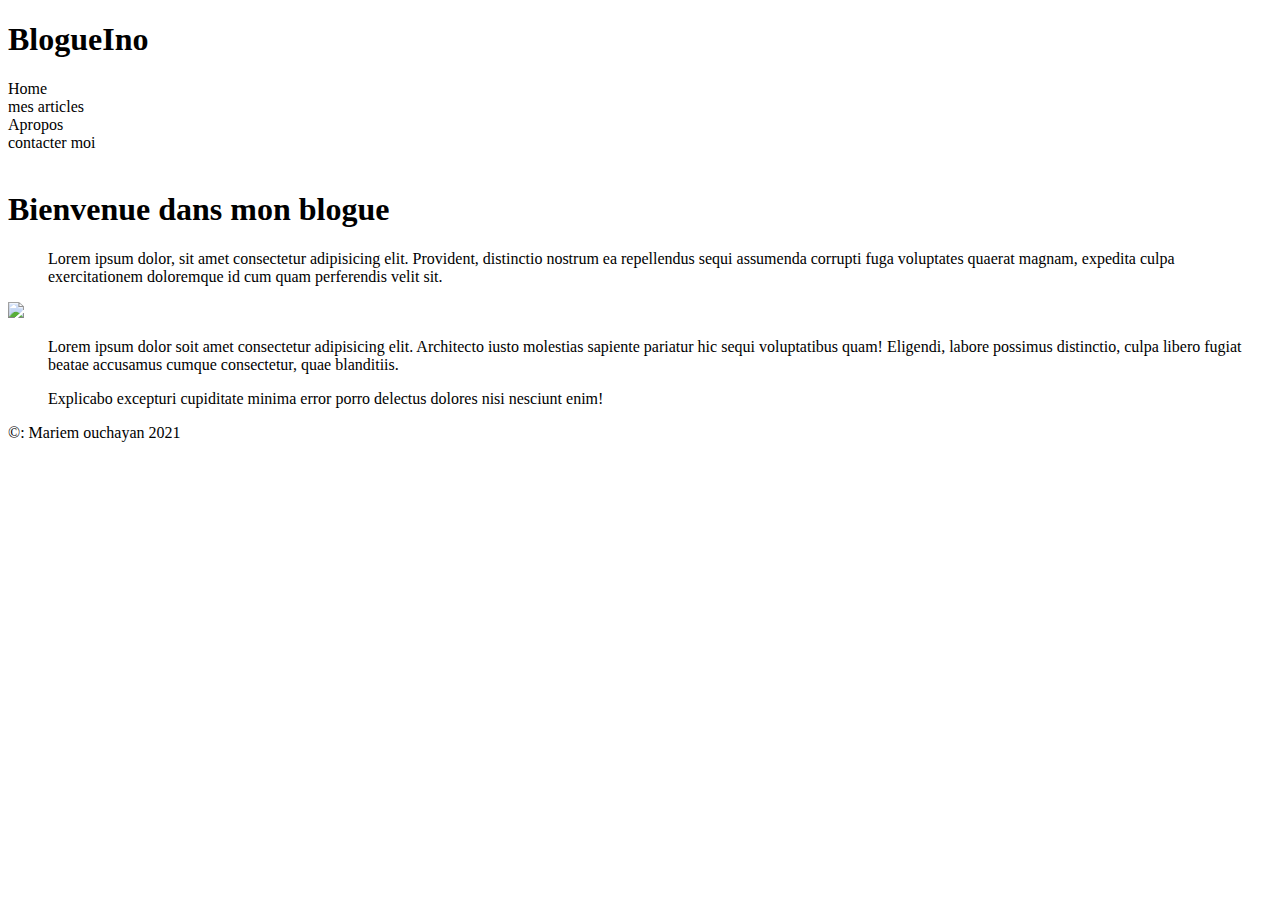
==== index.html @ 52080f2e "FIN HTML" ====
<!DOCTYPE html>
<head>
    <title> BlogueIno</title> 
</head>
 
<body>
    <h1>BlogueIno </h1> 
    <li> Home</li>
    <li> mes articles </li>
    <li> Apropos</li> 
    <li> contacter moi</li>
    <br>
</body>
<h1>Bienvenue dans mon blogue </h1>
<ul>Lorem ipsum dolor, sit amet consectetur adipisicing elit. Provident, distinctio nostrum ea repellendus sequi assumenda corrupti fuga voluptates quaerat magnam, expedita culpa exercitationem doloremque id cum quam perferendis velit sit.</ul>
<img src="https://media.macphun.com/img/uploads/customer/how-to/579/15531840725c93b5489d84e9.43781620.jpg?q=85&w=1340 "width = "100"/>
<ul>Lorem ipsum dolor soit amet consectetur adipisicing elit. Architecto iusto molestias sapiente pariatur hic sequi voluptatibus quam! Eligendi, labore possimus distinctio, culpa libero fugiat beatae accusamus cumque consectetur, quae blanditiis.</ul>
<ul>Explicabo excepturi cupiditate minima error porro delectus dolores nisi nesciunt enim! </ul>
<p> &#169: Mariem ouchayan 2021  </p>
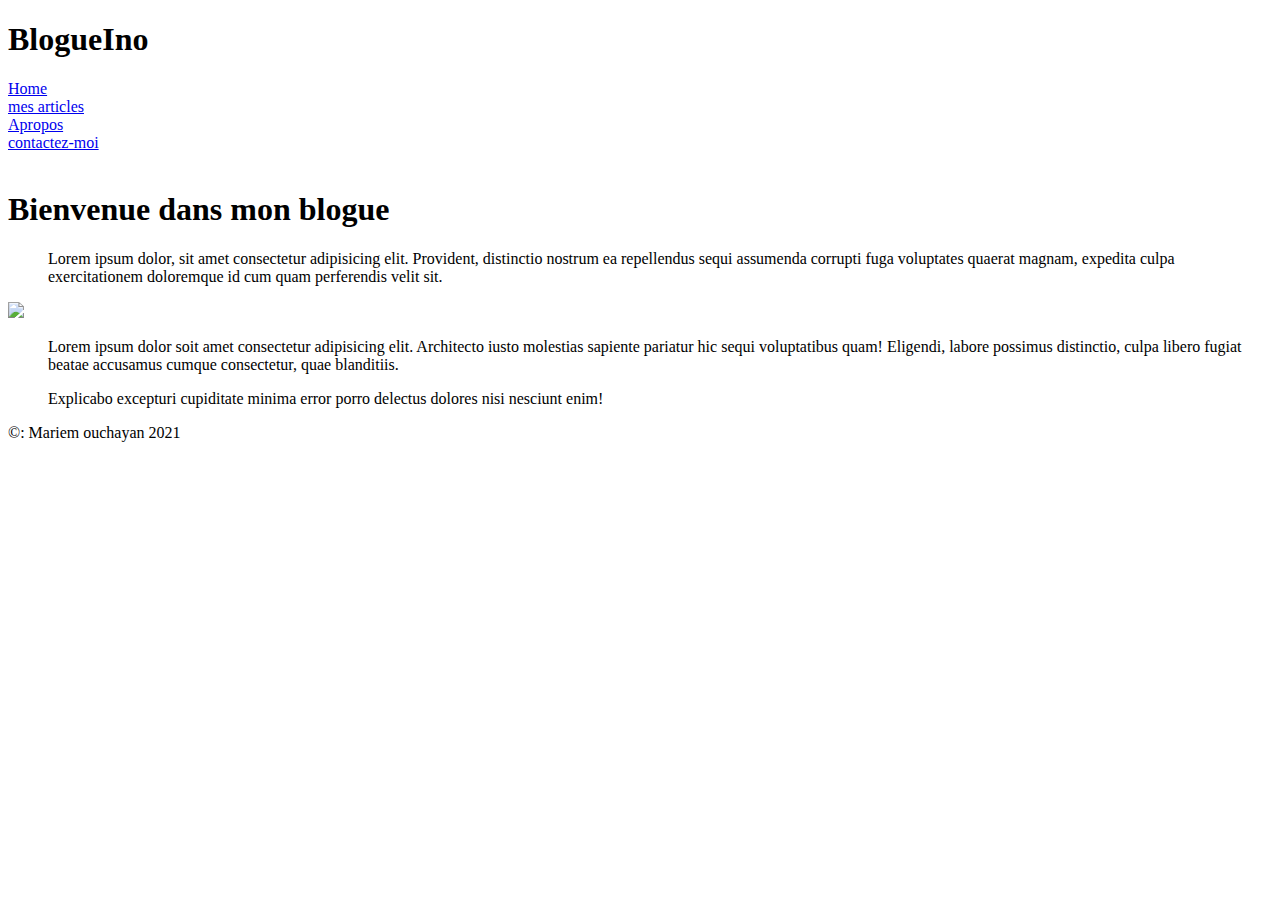
==== commit 3db677a6: "mara" ====
--- a/index.html
+++ b/index.html
@@ -5,10 +5,10 @@
  
 <body>
     <h1>BlogueIno </h1> 
-    <li> Home</li>
-    <li> mes articles </li>
-    <li> Apropos</li> 
-    <li> contacter moi</li>
+    <li> <a href ="index.html">Home</a></li>
+    <li><a href ="articles.html"> mes articles</a> </li>
+    <li><a href ="apropos.html">Apropos</a></li> 
+    <li><a href ="contact.html">contactez-moi</a></li>
     <br>
 </body>
 <h1>Bienvenue dans mon blogue </h1>
